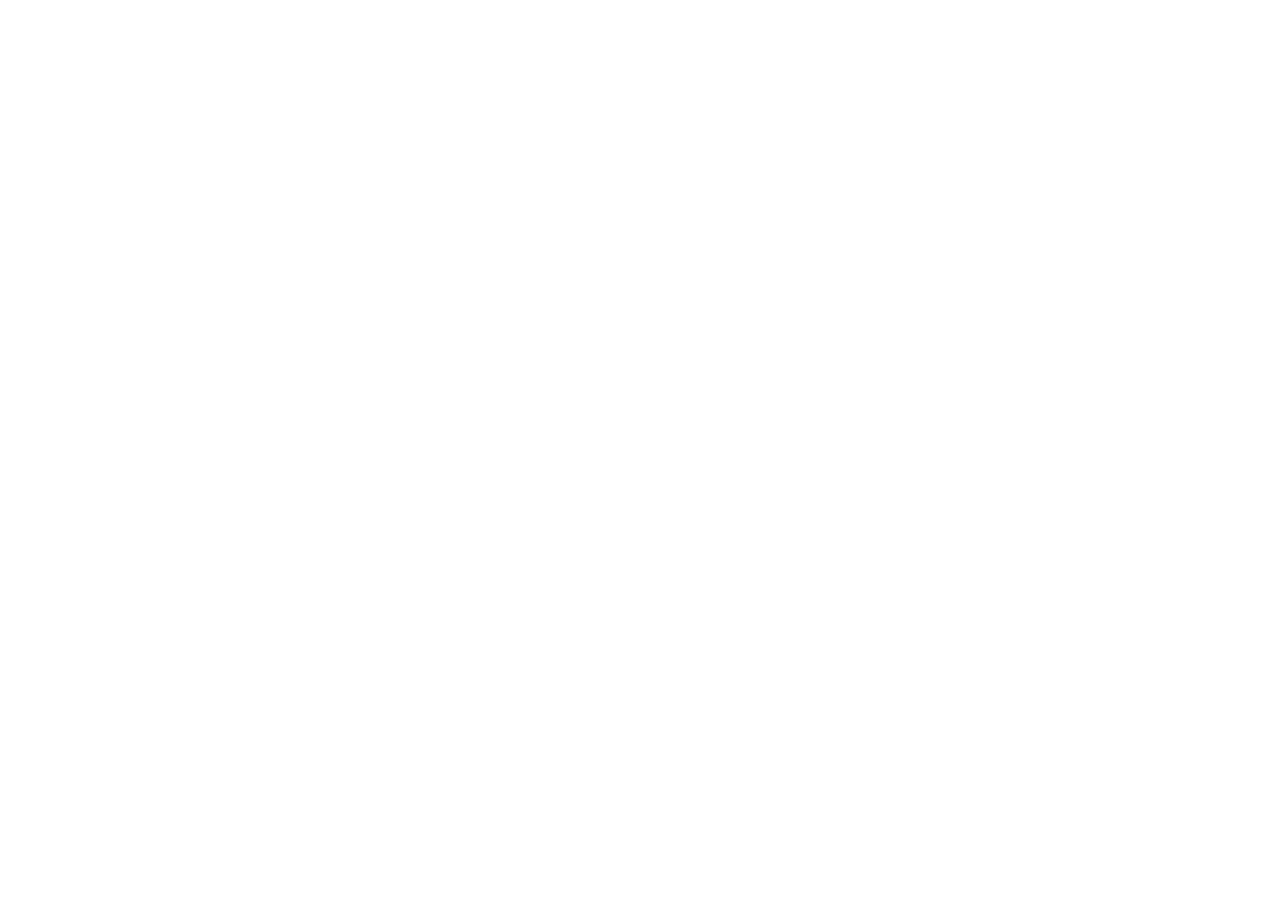
==== pokemon-detail.html @ 560c5952 "create new page to display a pokemon" ====
<!DOCTYPE html>
<html lang="en">
<head>
    <meta charset="UTF-8">
    <meta name="viewport" content="width=device-width, initial-scale=1.0">
    <title>Pokemon Detail</title>
    <link rel="stylesheet" type="text/css" href="pokemon-detail.css">
</head>
<script src="./pokemon-detail.js"></script>
<body>
    <main>
        <div id = "exitBox"> X </div> <!--Used to remove pokemon card-->
        <div class="pokemonBox"></div>
    </main>
</body>
</html>
---- pokemon-detail.css ----
/* ------------Pokemon Card------------ */
.pokemonBox {
    width: 350px;
    position: absolute;
    transform: translate(-50%, -50%);
    top: 50%;
    left: 50%;
    z-index: 9998;
}

#card {
position: relative;
width: 100%;
padding: 30px 20px;
box-shadow: 0 20px 30px rgba(0, 0, 0, 0.15);
border-radius: 10px;
}

#card img {
display: block;
width: 180px;
max-height: 200px;
position: relative;
margin: auto;
}

.hp {
width: 80px;
background-color: #ffffff;
text-align: center;
padding: 8px 0;
border-radius: 30px;
margin-left: auto;
font-weight: 400;
}

.poke-name {
text-align: center;
font-weight: 600;
}

.types {
display: flex;
justify-content: space-around;
margin: 20px 0 40px 0;
}

.hp span,
.types span {
font-size: 12px;
letter-spacing: 0.4px;
font-weight: 600;
}

.types span {
padding: 5px 20px;
border-radius: 20px;
color: #ffffff;
}

.stats {
display: flex;
align-items: center;
justify-content: space-between;
text-align: center;
}

.stats p {
color: #404060;
}

#exitBox{ /*Button used to close card */
    top: 5%;
    right: 33.5%;
    z-index: 99999;
    position: absolute;
    font-size: 30px;
    padding: 1px 4px;
    border: 1px solid black;
    border-radius: 20px;
    cursor: pointer;
    display: none; /*remains hidden until pokemon is searched*/
}
/* ------------DONE Pokemon Card------------ */
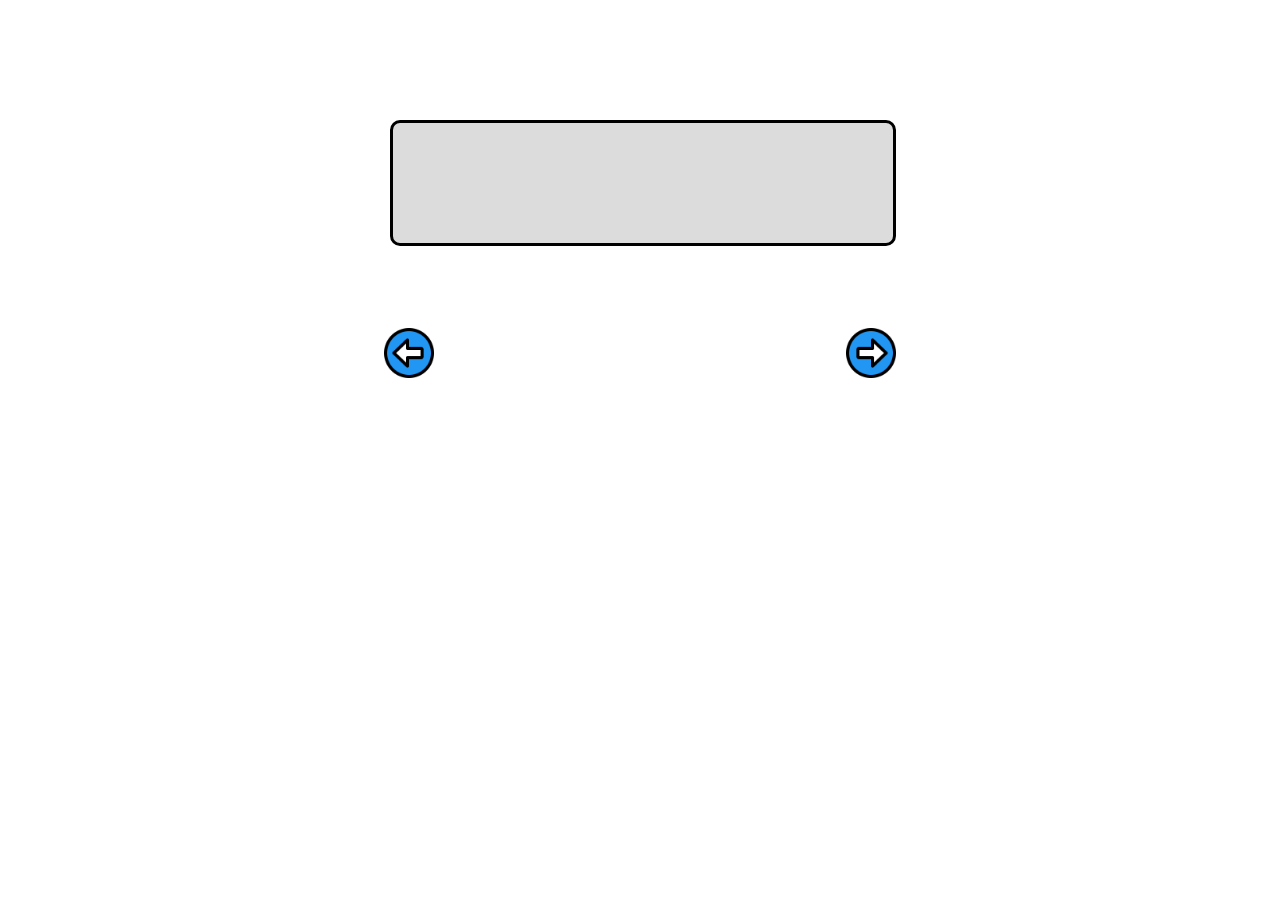
==== commit 8638c1db: "Update pokemon-detail.html" ====
--- a/pokemon-detail.html
+++ b/pokemon-detail.html
@@ -6,11 +6,22 @@
     <title>Pokemon Detail</title>
     <link rel="stylesheet" type="text/css" href="pokemon-detail.css">
 </head>
-<script src="./pokemon-detail.js"></script>
 <body>
     <main>
-        <div id = "exitBox"> X </div> <!--Used to remove pokemon card-->
-        <div class="pokemonBox"></div>
+        <div class="container">
+            <div id = "exitBox"> X </div> <!--Used to remove pokemon card-->
+            <div class="pokemonBox"></div>
+            <div class="pokemonDescription"></div>
+        </div>
+        <div id = "leftButton">
+            <img src = "images/prev.png">
+        </div>
+        <div id = "rightButton">
+            <img src = "images/next.png">
+        </div>
+
     </main>
+    <script src="./pokemon-detail.js"></script>
+
 </body>
-</html>+</html>
--- a/pokemon-detail.css
+++ b/pokemon-detail.css
@@ -1,19 +1,25 @@
 /* ------------Pokemon Card------------ */
+
+.container {
+    position: absolute;
+    width: 500px;
+    height: 700px;
+    top: 50%;
+    left: 50%;
+    transform: translate(-50%, -50%);
+}
+
 .pokemonBox {
     width: 350px;
-    position: absolute;
-    transform: translate(-50%, -50%);
-    top: 50%;
-    left: 50%;
-    z-index: 9998;
+    margin: auto;
 }
 
 #card {
 position: relative;
-width: 100%;
 padding: 30px 20px;
-box-shadow: 0 20px 30px rgba(0, 0, 0, 0.15);
+box-shadow: 0px 20px 30px rgba(0, 0, 0, 0.15);
 border-radius: 10px;
+margin: auto;
 }
 
 #card img {
@@ -69,9 +75,24 @@
 color: #404060;
 }
 
+.pokemonDescription {
+    width: 450px;
+    height: 120px;
+    position: relative;
+    top: 20px;
+    margin: auto;
+
+    background-color: gainsboro;
+    border: 3px solid black;
+    border-radius: 10px;
+
+    font-size: 22px;
+    text-align: center;
+    padding: 0% 5%;
+}
+
 #exitBox{ /*Button used to close card */
-    top: 5%;
-    right: 33.5%;
+    right: 8%;
     z-index: 99999;
     position: absolute;
     font-size: 30px;
@@ -81,4 +102,37 @@
     cursor: pointer;
     display: none; /*remains hidden until pokemon is searched*/
 }
-/* ------------DONE Pokemon Card------------ */+/* ------------DONE Pokemon Card------------ */
+
+
+/* Previous button to switch pokemon info*/
+#leftButton {
+    position: absolute;
+    width: 50px;
+    height: 50px;
+    left: 30%;
+    bottom: 58%;
+
+}
+#leftButton img{
+    max-width: 100%;
+    max-height: 100%;
+    cursor: pointer;
+    
+}
+
+/* Next button to switch pokemon info*/
+#rightButton{
+    display: flex;
+    right: 30%;
+    bottom: 58%;
+    position: absolute;
+    width: 50px;
+    height: 50px;
+}
+
+#rightButton img{
+    max-width: 100%;
+    max-height: 100%;
+    cursor: pointer;
+}
